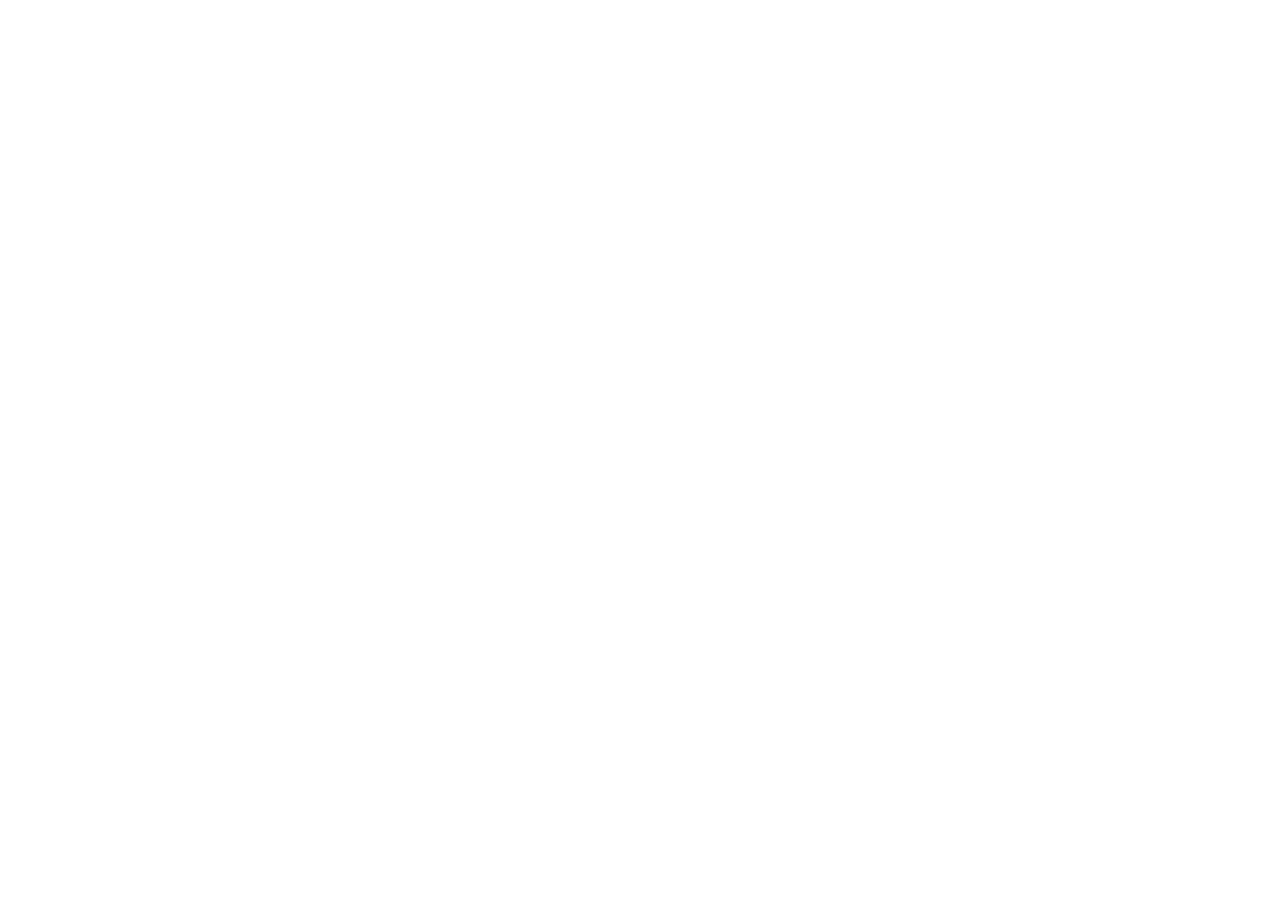
==== stories.html @ 197c1f5b "Update stories.html" ====
<!DOCTYPE html PUBLIC "-//W3C//DTD XHTML 1.0 Transitional//EN" "http://www.w3.org/TR/xhtml1/DTD/xhtml1-transitional.dtd">
<head>
<title>55</title>
</head>
<script type="text/javascript">
var currentQuote = '';
var availableQuotes = ['first quote', 'second quote', 'third quote', 'fourth quote'];

function setRandomQuote() {
	currentQuote = availableQuotes[Math.floor(Math.random()*availableQuotes.length)];
	
	$('#quote').html(currentQuote);
	$('#tweetQuote').attr('href', 'https://twitter.com/intent/tweet?text='+currentQuote).attr('target', '_blank');
}

$(function() {
	$('#randomQuote').click(function() {
		setRandomQuote();
	});
});
</script>
<body>
<script>
<div id="quote" class="well">
	Quote here
</div>
<input id="randomQuote" type="button" class="btn btn-primary" value="Random quote">
<a id="tweetQuote" class="btn btn-info" href="#">Tweet this</a>
</script>
</body>
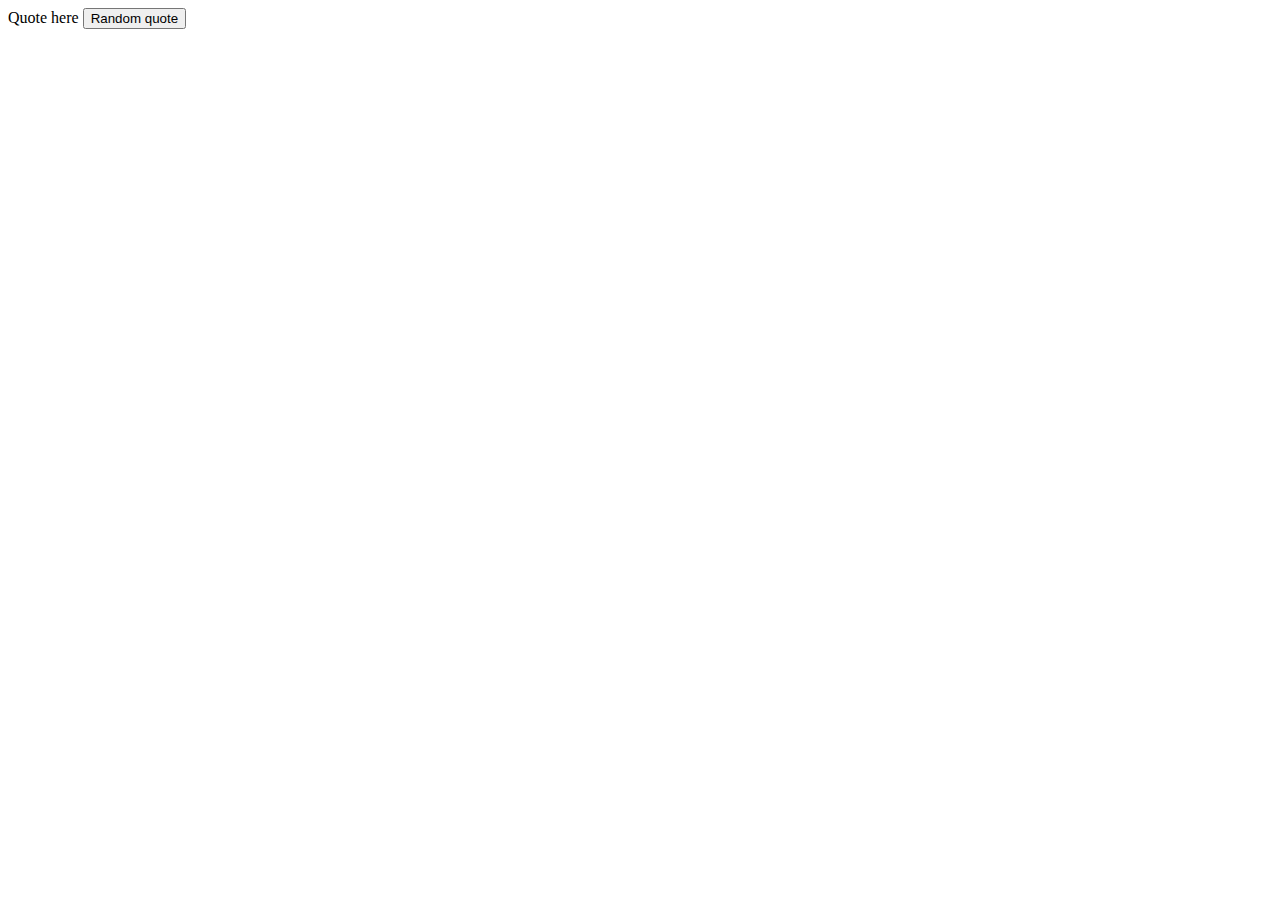
==== commit 2017bfe0: "Update stories.html" ====
--- a/stories.html
+++ b/stories.html
@@ -1,7 +1,8 @@
 <!DOCTYPE html PUBLIC "-//W3C//DTD XHTML 1.0 Transitional//EN" "http://www.w3.org/TR/xhtml1/DTD/xhtml1-transitional.dtd">
 <head>
-<title>55</title>
+<title>565</title>
 </head>
+<body>
 <script type="text/javascript">
 var currentQuote = '';
 var availableQuotes = ['first quote', 'second quote', 'third quote', 'fourth quote'];
@@ -18,13 +19,8 @@
 		setRandomQuote();
 	});
 });
-</script>
-<body>
-<script>
+	</script>
 <div id="quote" class="well">
 	Quote here
-</div>
 <input id="randomQuote" type="button" class="btn btn-primary" value="Random quote">
-<a id="tweetQuote" class="btn btn-info" href="#">Tweet this</a>
-</script>
 </body>
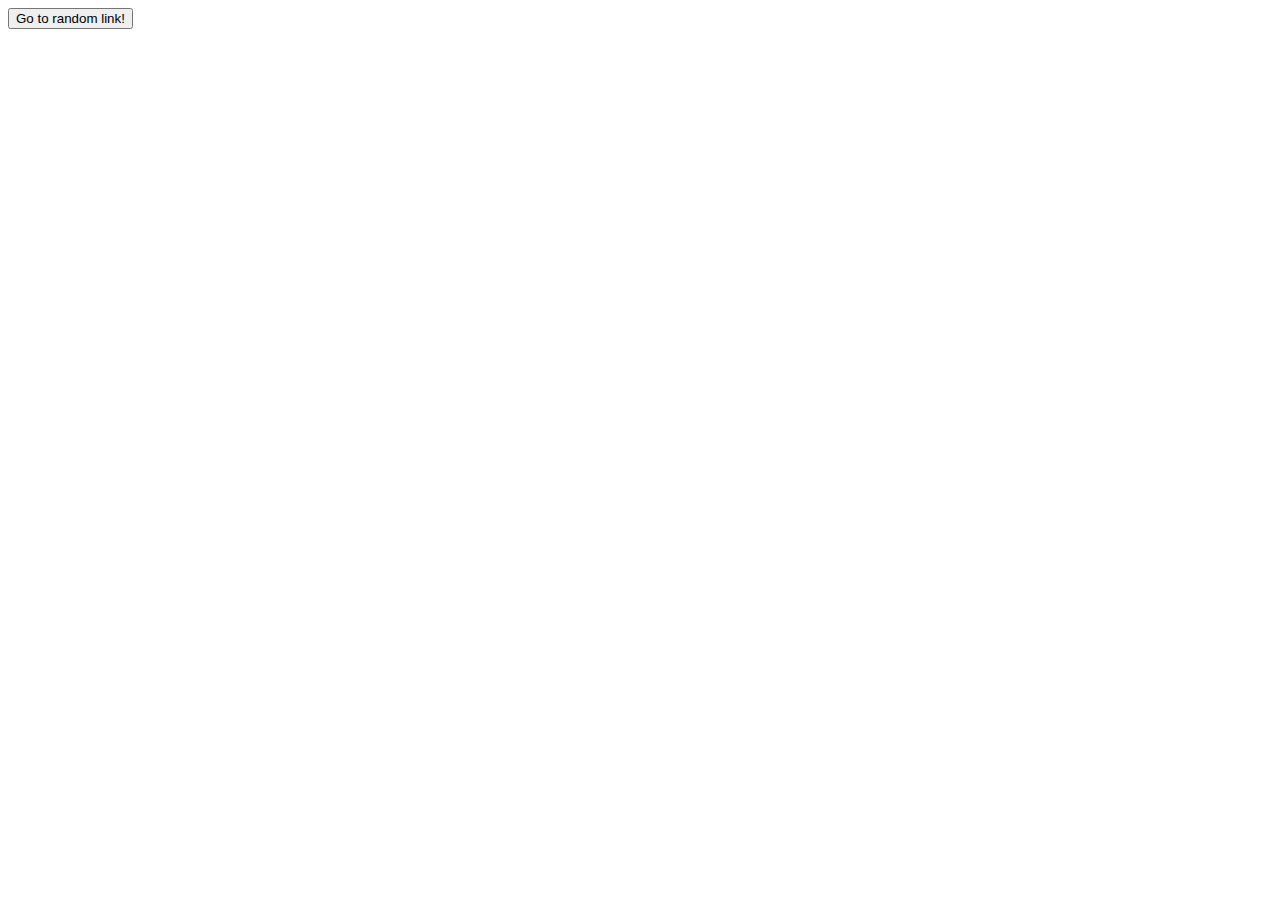
==== commit 0d2b2eec: "Update stories.html" ====
--- a/stories.html
+++ b/stories.html
@@ -1,26 +1,25 @@
 <!DOCTYPE html PUBLIC "-//W3C//DTD XHTML 1.0 Transitional//EN" "http://www.w3.org/TR/xhtml1/DTD/xhtml1-transitional.dtd">
+<html xmlns="http://www.w3.org/1999/xhtml">
 <head>
-<title>565</title>
+<meta http-equiv="Content-Type" content="text/html; charset=iso-8859-1" />
+<title>Random Link</title>
+<script type="text/javascript"><!--
+var links = new Array();
+links[0]="http://www.google.com";
+links[1]="http://www.msn.com";
+links[2]="http://www.yahoo.com";   
+links[3]="http://www.ebay.com";
+links[4]="http://www.cnn.com";
+function getRandomLink() {
+	var randomNum = Math.floor(Math.random()*links.length);
+	window.location = links[randomNum];
+}
+//--></script>
 </head>
+
 <body>
-<script type="text/javascript">
-var currentQuote = '';
-var availableQuotes = ['first quote', 'second quote', 'third quote', 'fourth quote'];
-
-function setRandomQuote() {
-	currentQuote = availableQuotes[Math.floor(Math.random()*availableQuotes.length)];
-	
-	$('#quote').html(currentQuote);
-	$('#tweetQuote').attr('href', 'https://twitter.com/intent/tweet?text='+currentQuote).attr('target', '_blank');
-}
-
-$(function() {
-	$('#randomQuote').click(function() {
-		setRandomQuote();
-	});
-});
-	</script>
-<div id="quote" class="well">
-	Quote here
-<input id="randomQuote" type="button" class="btn btn-primary" value="Random quote">
+<form name="" action="">
+	<input type="button" value="Go to random link!" onclick="getRandomLink()" />
+</form>
 </body>
+</html>
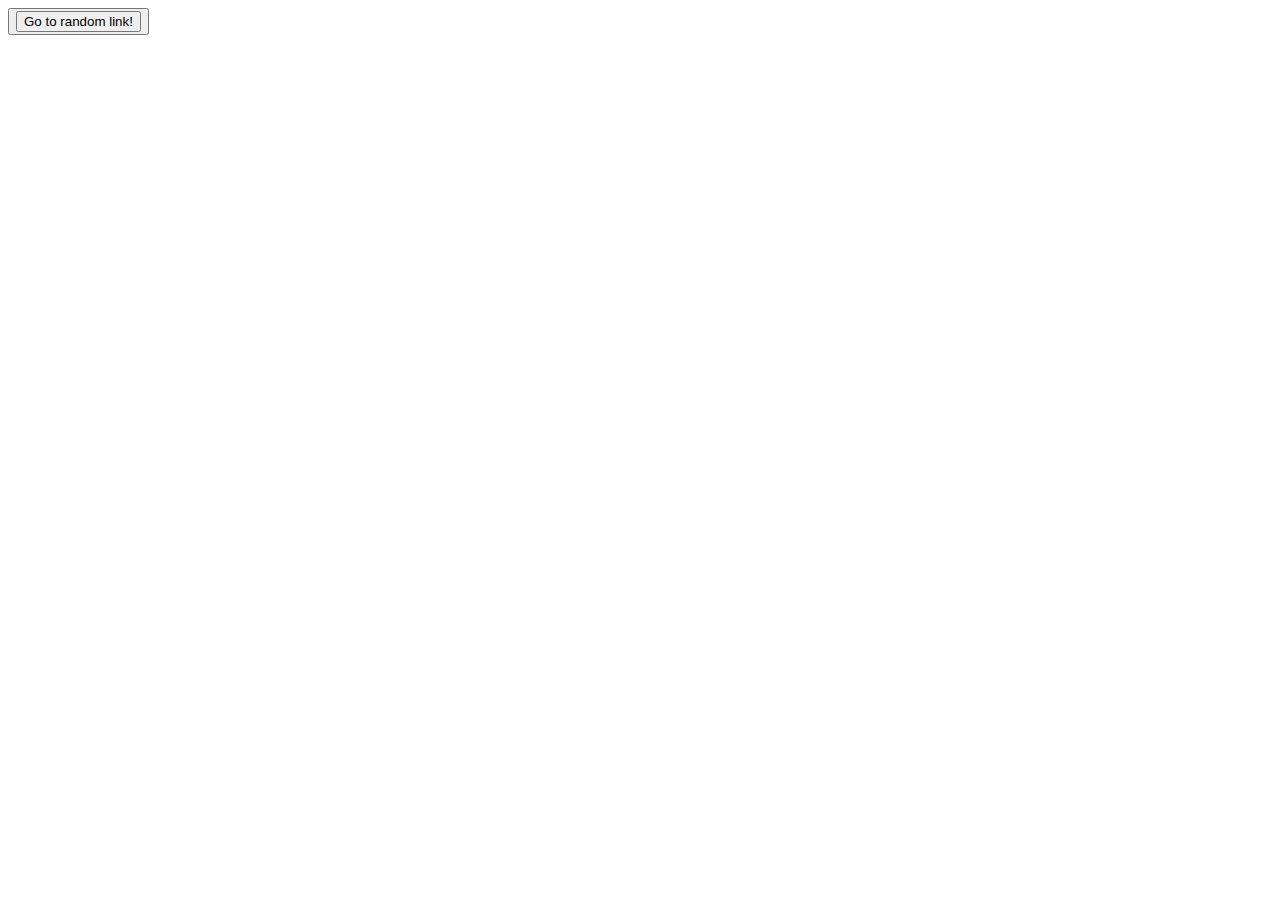
==== commit 6802ad1e: "Update stories.html" ====
--- a/stories.html
+++ b/stories.html
@@ -18,8 +18,8 @@
 </head>
 
 <body>
-<form name="" action="">
-	<input type="button" value="Go to random link!" onclick="getRandomLink()" />
-</form>
+<button class="button"><form name="" action="">
+	<input type="button" value="Go to random link!" onclick="getRandomLink()"/>
+	</form></button>
 </body>
 </html>
